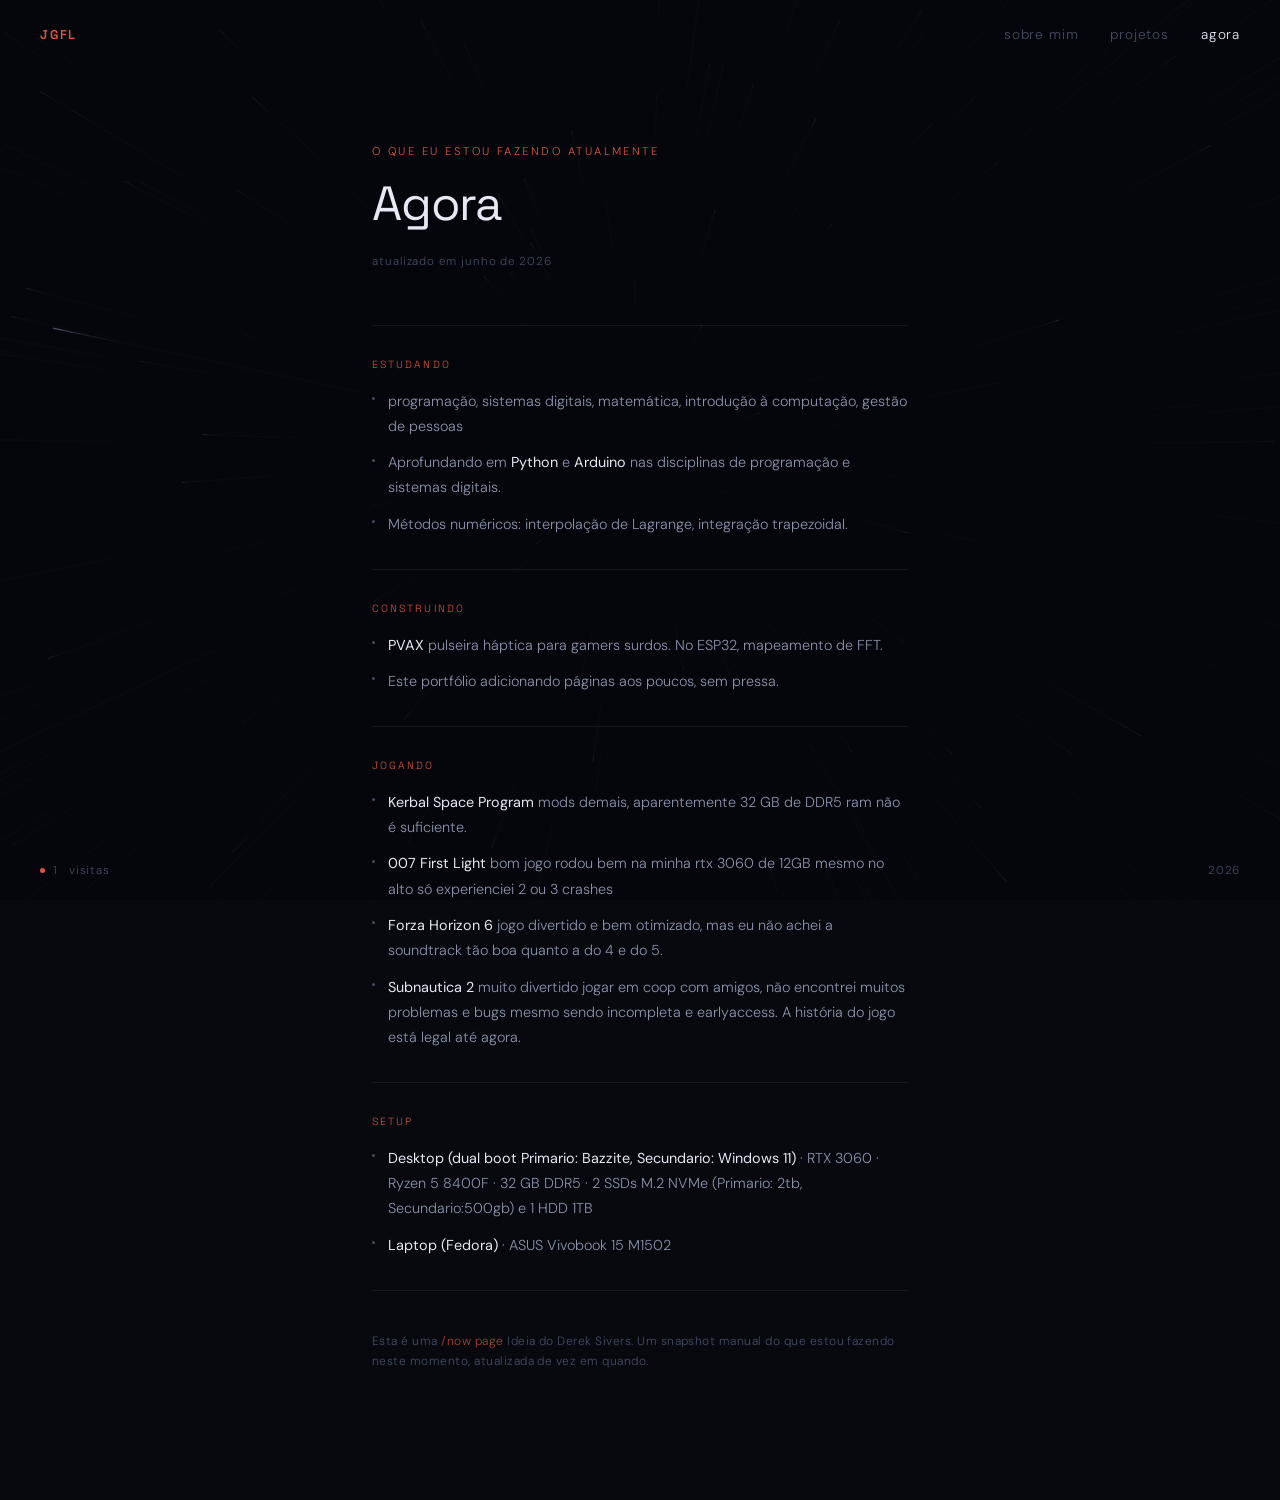
==== now.html @ e4b30063 "Create now.html for personal update page" ====
<!DOCTYPE html>
<html lang="pt-BR">
<head>
  <meta charset="UTF-8" />
  <meta name="viewport" content="width=device-width, initial-scale=1.0" />
  <title>Agora | JGFL</title>
  <link rel="preconnect" href="https://fonts.googleapis.com">
  <link rel="preconnect" href="https://fonts.gstatic.com" crossorigin>
  <link href="https://fonts.googleapis.com/css2?family=Space+Grotesk:wght@300;400;500;600&family=DM+Sans:opsz,wght@9..40,300;9..40,400&display=swap" rel="stylesheet">
  <link rel="stylesheet" href="style.css" />
  <style>
    main.now-page {
      min-height: 100vh;
      padding: 9rem 2rem 7rem;
      max-width: 600px;
      margin: 0 auto;
      animation: fadeUp 0.7s cubic-bezier(0.22, 1, 0.36, 1) forwards;
      opacity: 0;
    }

    .now-header { margin-bottom: 3.5rem; }

    .now-header h1 {
      font-family: 'Space Grotesk', sans-serif;
      font-size: clamp(2rem, 5vw, 3rem);
      font-weight: 400;
      letter-spacing: -0.025em;
    }

    .now-updated {
      font-size: 0.72rem;
      color: var(--dim);
      letter-spacing: 0.08em;
      margin-top: 0.75rem;
    }

    .now-section {
      padding: 2rem 0;
      border-top: 1px solid var(--border);
    }

    .now-section:last-of-type { border-bottom: 1px solid var(--border); }

    .now-label {
      font-family: 'Space Grotesk', sans-serif;
      font-size: 0.65rem;
      letter-spacing: 0.2em;
      text-transform: uppercase;
      color: var(--accent);
      margin-bottom: 1.1rem;
    }

    .now-item {
      display: flex;
      align-items: flex-start;
      gap: 0.8rem;
      margin-bottom: 0.7rem;
    }

    .now-item:last-child { margin-bottom: 0; }

    .now-dot {
      width: 3px;
      height: 3px;
      border-radius: 50%;
      background: var(--dim);
      flex-shrink: 0;
      margin-top: 0.58em;
    }

    .now-item span {
      font-size: 0.9rem;
      color: var(--mid);
      line-height: 1.75;
    }

    .now-item strong {
      color: var(--star);
      font-weight: 400;
    }

    .now-note {
      margin-top: 2.5rem;
      font-size: 0.75rem;
      color: var(--dim);
      letter-spacing: 0.04em;
      line-height: 1.7;
    }

    .now-note a {
      color: var(--accent);
      text-decoration: none;
      opacity: 0.75;
      transition: opacity 0.18s;
    }
    .now-note a:hover { opacity: 1; }

    @media (prefers-reduced-motion: reduce) {
      main.now-page { animation: none; opacity: 1; }
    }
  </style>
</head>
<body>

  <canvas id="warp" aria-hidden="true"></canvas>

  <nav>
    <a href="index.html" class="nav-logo">JGFL</a>
    <div class="nav-links">
      <a href="index.html">sobre mim</a>
      <a href="projects.html">projetos</a>
      <a href="now.html" class="active">agora</a>
    </div>
  </nav>

  <main class="now-page">

    <header class="now-header">
      <p class="eyebrow"> o que eu estou fazendo atualmente </p>
      <h1>Agora</h1>
      <p class="now-updated">atualizado em junho de 2026</p>
    </header>

    <section class="now-section">
      <p class="now-label">Estudando</p>
      <div class="now-item">
        <span class="now-dot"></span>
        <span>programação, sistemas digitais, matemática, introdução à computação, gestão de pessoas</span>
      </div>
      <div class="now-item">
        <span class="now-dot"></span>
        <span>Aprofundando em <strong>Python</strong> e <strong>Arduino</strong> nas disciplinas de programação e sistemas digitais.</span>
      </div>
      <div class="now-item">
        <span class="now-dot"></span>
        <span>Métodos numéricos: interpolação de Lagrange, integração trapezoidal.</span>
      </div>
    </section>

    <section class="now-section">
      <p class="now-label">Construindo</p>
      <div class="now-item">
        <span class="now-dot"></span>
        <span><strong>PVAX</strong>  pulseira háptica para gamers surdos. No ESP32, mapeamento de FFT.</span>
      </div>
      <div class="now-item">
        <span class="now-dot"></span>
        <span>Este portfólio  adicionando páginas aos poucos, sem pressa.</span>
      </div>
    </section>

    <section class="now-section">
      <p class="now-label">Jogando</p>
      <div class="now-item">
        <span class="now-dot"></span>
        <span><strong>Kerbal Space Program</strong>  mods demais, aparentemente 32 GB de DDR5 ram não é suficiente.</span>
      </div>
      <div class="now-item">
        <span class="now-dot"></span>
        <span><strong>007 First Light</strong>  bom jogo rodou bem na minha rtx 3060 de 12GB mesmo no alto só experienciei 2 ou 3 crashes</span>
      </div>
      <div class="now-item">
        <span class="now-dot"></span>
        <span><strong>Forza Horizon 6</strong>  jogo divertido e bem otimizado, mas eu não achei a soundtrack tão boa quanto a do 4 e do 5. </span>
      </div>
      <div class="now-item">
        <span class="now-dot"></span>
        <span><strong>Subnautica 2</strong>  muito divertido jogar em coop com amigos, não encontrei muitos problemas e bugs mesmo sendo incompleta e earlyaccess. A história do jogo está legal até agora.</span>
      </div>
    </section>

    <section class="now-section">
      <p class="now-label">Setup</p>
      <div class="now-item">
        <span class="now-dot"></span>
        <span><strong>Desktop (dual boot Primario: Bazzite, Secundario: Windows 11)</strong> &middot; RTX 3060 &middot; Ryzen 5 8400F &middot; 32 GB DDR5 &middot; 2 SSDs M.2 NVMe (Primario: 2tb, Secundario:500gb) e 1 HDD 1TB</span>
      </div>
      <div class="now-item">
        <span class="now-dot"></span>
        <span><strong>Laptop (Fedora)</strong> &middot; ASUS Vivobook 15 M1502</span>
      </div>
    </section>

    <p class="now-note">
      Esta é uma <a href="https://nownownow.com/about" target="_blank" rel="noopener">/now page</a>
       Ideia do Derek Sivers. Um snapshot manual do que estou fazendo neste momento,
      atualizada de vez em quando.
    </p>

  </main>

  <footer>
    <div class="visitor-counter">
      <span class="live-dot" aria-hidden="true"></span>
      <span id="visit-count">—</span>&nbsp;visitas
    </div>
    <p class="footer-loc"><span id="current-year"></span></p>
  </footer>

  <script src="warp.js"></script>
  <script src="main.js"></script>
</body>
</html>
---- style.css ----
:root {
  --void:       #07090f;
  --surface:    #0d1120;
  --lift:       #111828;
  --star:       #e6e9f4;
  --mid:        #8b92ab;
  --dim:        #454d65;
  --accent:     #e05540;
  --accent-low: rgba(224, 85, 64, 0.12);
  --border:     rgba(255, 255, 255, 0.07);
  --border-md:  rgba(255, 255, 255, 0.12);
}
*, *::before, *::after { margin: 0; padding: 0; box-sizing: border-box; }
html { scroll-behavior: smooth; }

body {
  background: var(--void);
  color: var(--star);
  font-family: 'DM Sans', system-ui, sans-serif;
  font-weight: 300;
  min-height: 100vh;
  overflow-x: hidden;
  -webkit-font-smoothing: antialiased;
}
#warp {
  position: fixed;
  inset: 0;
  z-index: 0;
  pointer-events: none;
}
nav, main, footer { position: relative; z-index: 1; }
nav {
  position: fixed;
  top: 0; left: 0; right: 0;
  display: flex;
  align-items: center;
  justify-content: space-between;
  padding: 1.6rem 2.5rem;
  z-index: 20;
}

.nav-logo {
  font-family: 'Space Grotesk', sans-serif;
  font-weight: 600;
  font-size: 0.8rem;
  letter-spacing: 0.14em;
  color: var(--accent);
  text-transform: uppercase;
  text-decoration: none;
}

.nav-links { display: flex; gap: 2rem; }

.nav-links a {
  color: var(--dim);
  text-decoration: none;
  font-size: 0.85rem;
  letter-spacing: 0.06em;
  transition: color 0.18s;
}

.nav-links a:hover,
.nav-links a.active { color: var(--star); }
main.hero {
  min-height: 100vh;
  display: flex;
  align-items: center;
  justify-content: center;
  padding: 6rem 2rem 5rem;
}

.hero-content {
  max-width: 520px;
  text-align: center;
  animation: fadeUp 0.7s cubic-bezier(0.22, 1, 0.36, 1) forwards;
  opacity: 0;
}

.eyebrow {
  font-size: 0.7rem;
  letter-spacing: 0.22em;
  text-transform: uppercase;
  color: var(--accent);
  margin-bottom: 1.4rem;
}

h1 {
  font-family: 'Space Grotesk', sans-serif;
  font-size: clamp(3rem, 8vw, 5.5rem);
  font-weight: 400;
  letter-spacing: -0.03em;
  line-height: 1;
  margin-bottom: 1.6rem;
  color: var(--star);
}

.bio {
  color: var(--mid);
  font-size: 0.95rem;
  line-height: 1.8;
  margin-bottom: 2.5rem;
}

.cta-row {
  display: flex;
  gap: 0.875rem;
  justify-content: center;
  flex-wrap: wrap;
}

.btn-primary {
  display: inline-block;
  padding: 0.6rem 1.4rem;
  background: var(--accent);
  color: #fff;
  text-decoration: none;
  font-size: 0.85rem;
  letter-spacing: 0.06em;
  border-radius: 4px;
  transition: opacity 0.18s, transform 0.18s;
}
.btn-primary:hover { opacity: 0.82; transform: translateY(-1px); }

.btn-ghost {
  display: inline-block;
  padding: 0.6rem 1.4rem;
  border: 1px solid var(--border-md);
  color: var(--mid);
  text-decoration: none;
  font-size: 0.85rem;
  letter-spacing: 0.06em;
  border-radius: 4px;
  transition: border-color 0.18s, color 0.18s;
}
.btn-ghost:hover { border-color: var(--mid); color: var(--star); }
main.projects-page {
  min-height: 100vh;
  padding: 9rem 2rem 7rem;
  max-width: 960px;
  margin: 0 auto;
  animation: fadeUp 0.7s cubic-bezier(0.22, 1, 0.36, 1) forwards;
  opacity: 0;
}

.projects-header {
  margin-bottom: 3rem;
}

.projects-header h1 {
  font-size: clamp(2rem, 5vw, 3rem);
  text-align: left;
  margin-bottom: 0;
  letter-spacing: -0.025em;
}
.grid {
  display: grid;
  grid-template-columns: repeat(auto-fill, minmax(280px, 1fr));
  gap: 1px;
  background: var(--border);
  border: 1px solid var(--border);
  border-radius: 10px;
  overflow: hidden;
}

.card {
  background: rgba(11, 14, 26, 0.85);
  padding: 1.75rem 1.6rem;
  display: flex;
  flex-direction: column;
  transition: background 0.2s;
  backdrop-filter: blur(4px);
}

.card:hover { background: rgba(18, 22, 38, 0.92); }

.card-num {
  font-family: 'Space Grotesk', sans-serif;
  font-size: 0.65rem;
  letter-spacing: 0.18em;
  color: var(--dim);
  margin-bottom: 1.1rem;
}

.card h3 {
  font-family: 'Space Grotesk', sans-serif;
  font-size: 0.975rem;
  font-weight: 500;
  margin-bottom: 0.6rem;
  color: var(--star);
  line-height: 1.3;
}

.card p {
  font-size: 0.83rem;
  color: var(--mid);
  line-height: 1.7;
  flex: 1;
  margin-bottom: 1.4rem;
}

.card-tags {
  display: flex;
  flex-wrap: wrap;
  gap: 0.35rem;
  margin-bottom: 1.25rem;
}

.tag {
  font-size: 0.67rem;
  padding: 0.18rem 0.5rem;
  border: 1px solid var(--border-md);
  border-radius: 100px;
  color: var(--dim);
  letter-spacing: 0.05em;
}

.card-link {
  font-size: 0.78rem;
  color: var(--accent);
  text-decoration: none;
  opacity: 0.75;
  letter-spacing: 0.04em;
  transition: opacity 0.18s;
  align-self: flex-start;
}
.card-link:hover { opacity: 1; }
footer {
  position: fixed;
  bottom: 0; left: 0; right: 0;
  display: flex;
  align-items: center;
  justify-content: space-between;
  padding: 1.4rem 2.5rem;
  z-index: 20;
  pointer-events: none;
}

.visitor-counter {
  display: flex;
  align-items: center;
  gap: 0.5rem;
  font-size: 0.72rem;
  color: var(--dim);
  letter-spacing: 0.06em;
  pointer-events: all;
}

.live-dot {
  width: 5px;
  height: 5px;
  border-radius: 50%;
  background: var(--accent);
  animation: blink 2.4s ease-in-out infinite;
  flex-shrink: 0;
}

.footer-loc {
  font-size: 0.72rem;
  color: var(--dim);
  letter-spacing: 0.06em;
}
@keyframes fadeUp {
  from { opacity: 0; transform: translateY(18px); }
  to   { opacity: 1; transform: translateY(0); }
}

@keyframes blink {
  0%, 100% { opacity: 1; }
  50%       { opacity: 0.25; }
}
@media (max-width: 600px) {
  nav    { padding: 1.2rem 1.4rem; }
  footer { padding: 1.2rem 1.4rem; }

  main.projects-page { padding: 7rem 1.2rem 6rem; }
  .grid { grid-template-columns: 1fr; }
  h1 { font-size: 2.4rem; }
}
@media (prefers-reduced-motion: reduce) {
  #warp { display: none; }
  .hero-content,
  main.projects-page { animation: none; opacity: 1; }
}
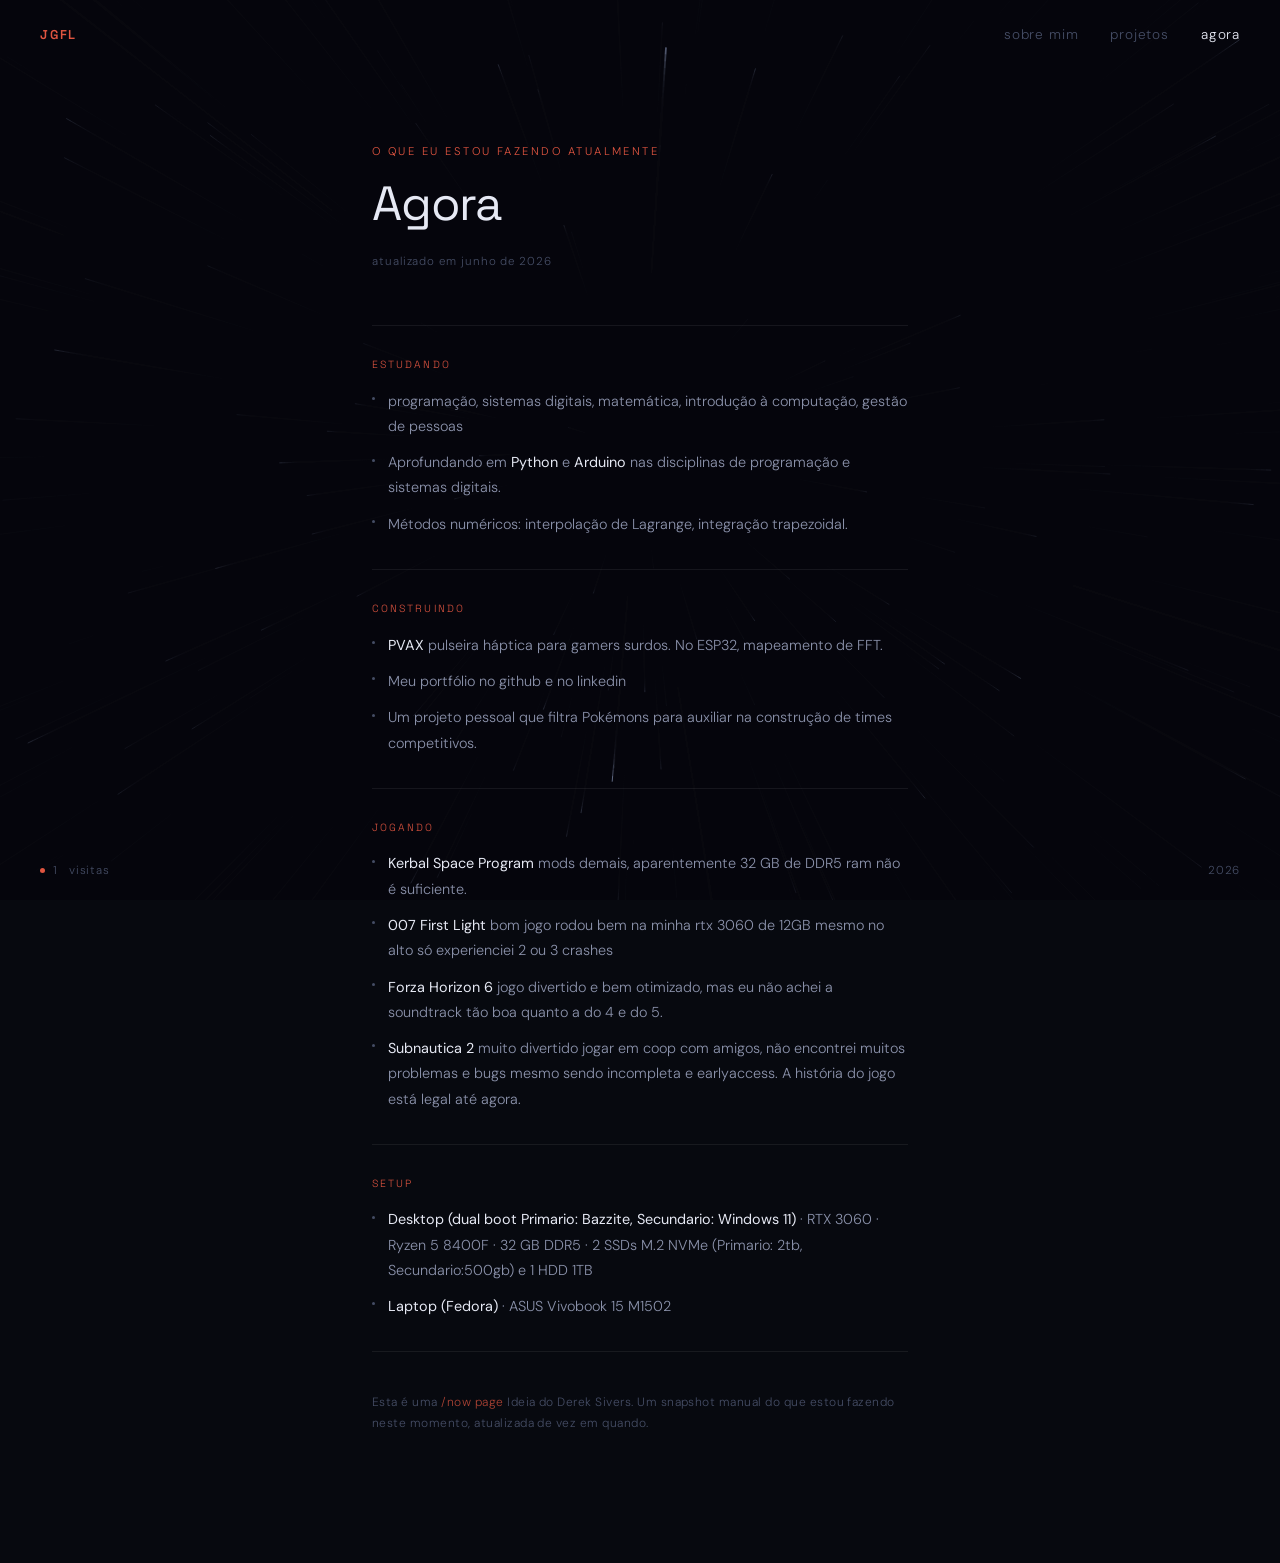
==== commit 2ab3e4c9: "Update portfolio description and add new project" ====
--- a/now.html
+++ b/now.html
@@ -145,7 +145,11 @@
       </div>
       <div class="now-item">
         <span class="now-dot"></span>
-        <span>Este portfólio  adicionando páginas aos poucos, sem pressa.</span>
+        <span>Meu portfólio no github e no linkedin</span>
+      </div>
+      <div class="now-item">
+        <span class="now-dot"></span>
+        <span>Um projeto pessoal que filtra Pokémons para auxiliar na construção de times competitivos.</span>
       </div>
     </section>
 
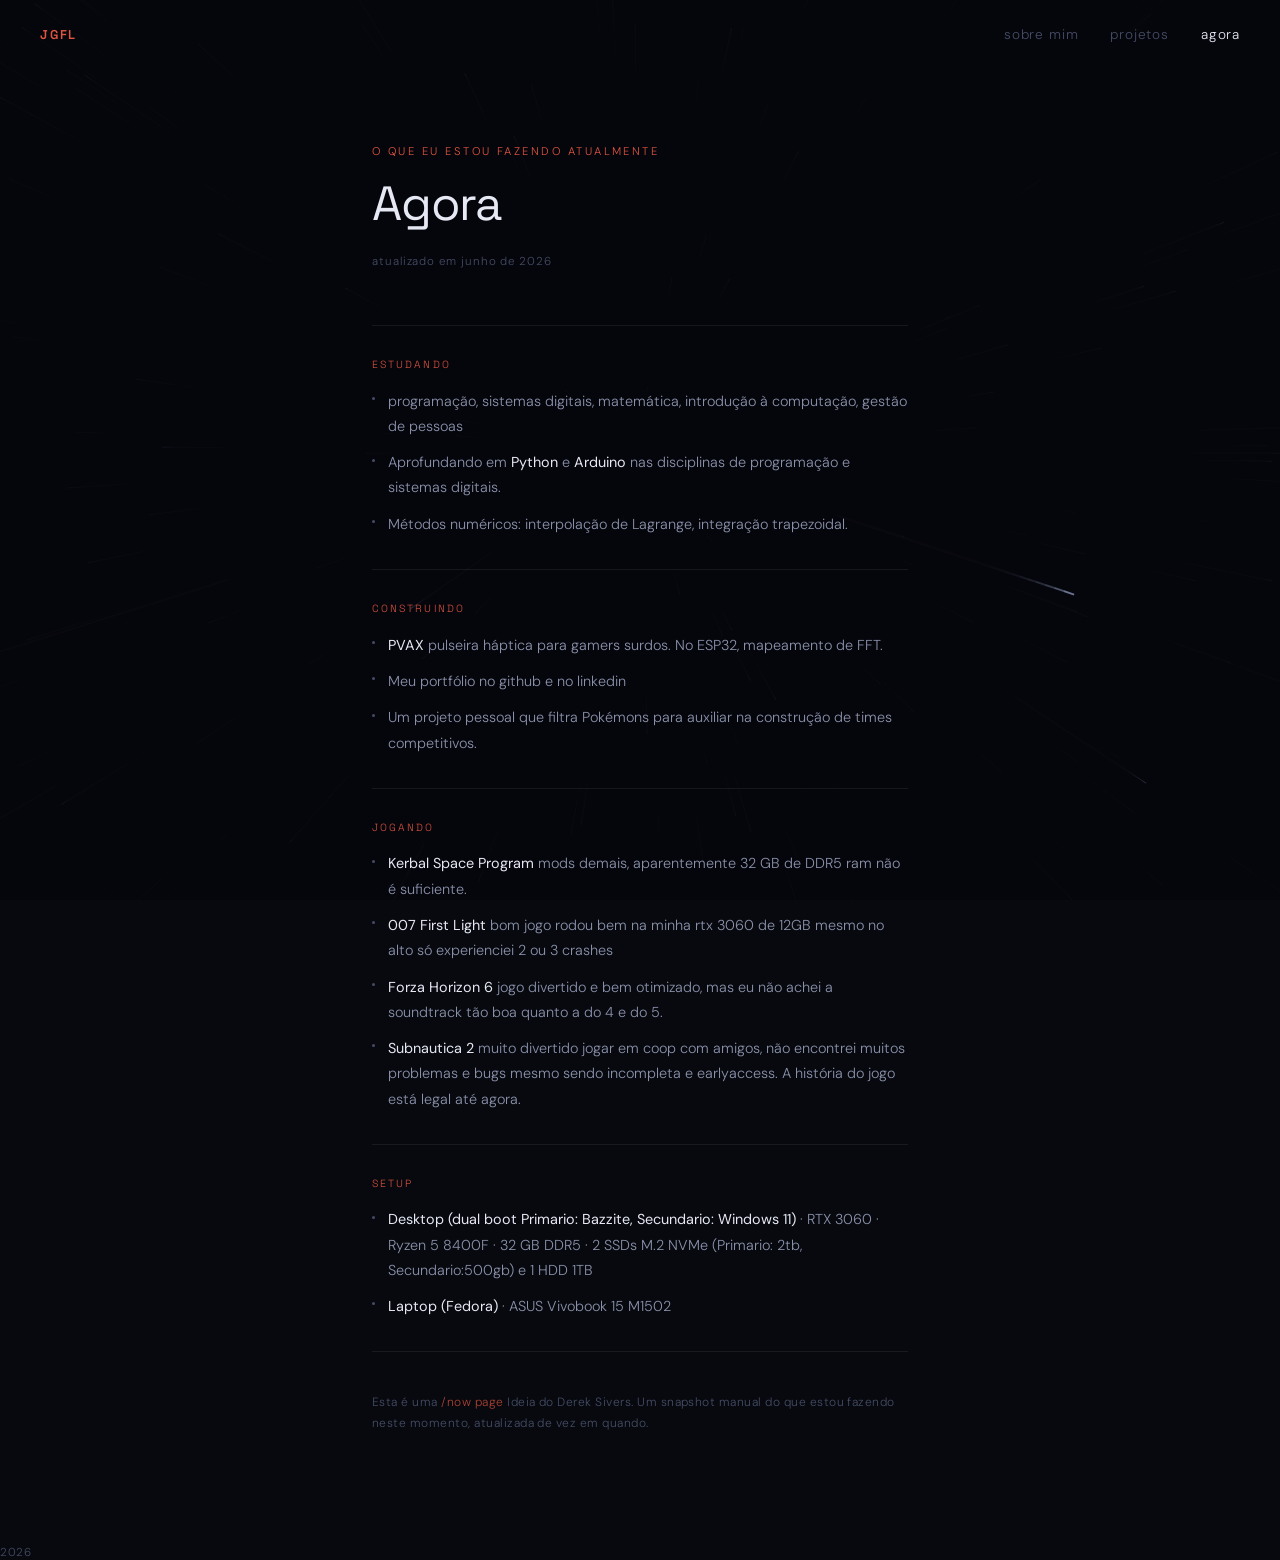
==== commit 2bc81e35: "Update footer year and remove visitor counter" ====
--- a/now.html
+++ b/now.html
@@ -192,16 +192,9 @@
     </p>
 
   </main>
-
-  <footer>
-    <div class="visitor-counter">
-      <span class="live-dot" aria-hidden="true"></span>
-      <span id="visit-count">—</span>&nbsp;visitas
-    </div>
-    <p class="footer-loc"><span id="current-year"></span></p>
+    <p class="footer-loc"><span>2026</span></p>
   </footer>
 
   <script src="warp.js"></script>
-  <script src="main.js"></script>
 </body>
 </html>
